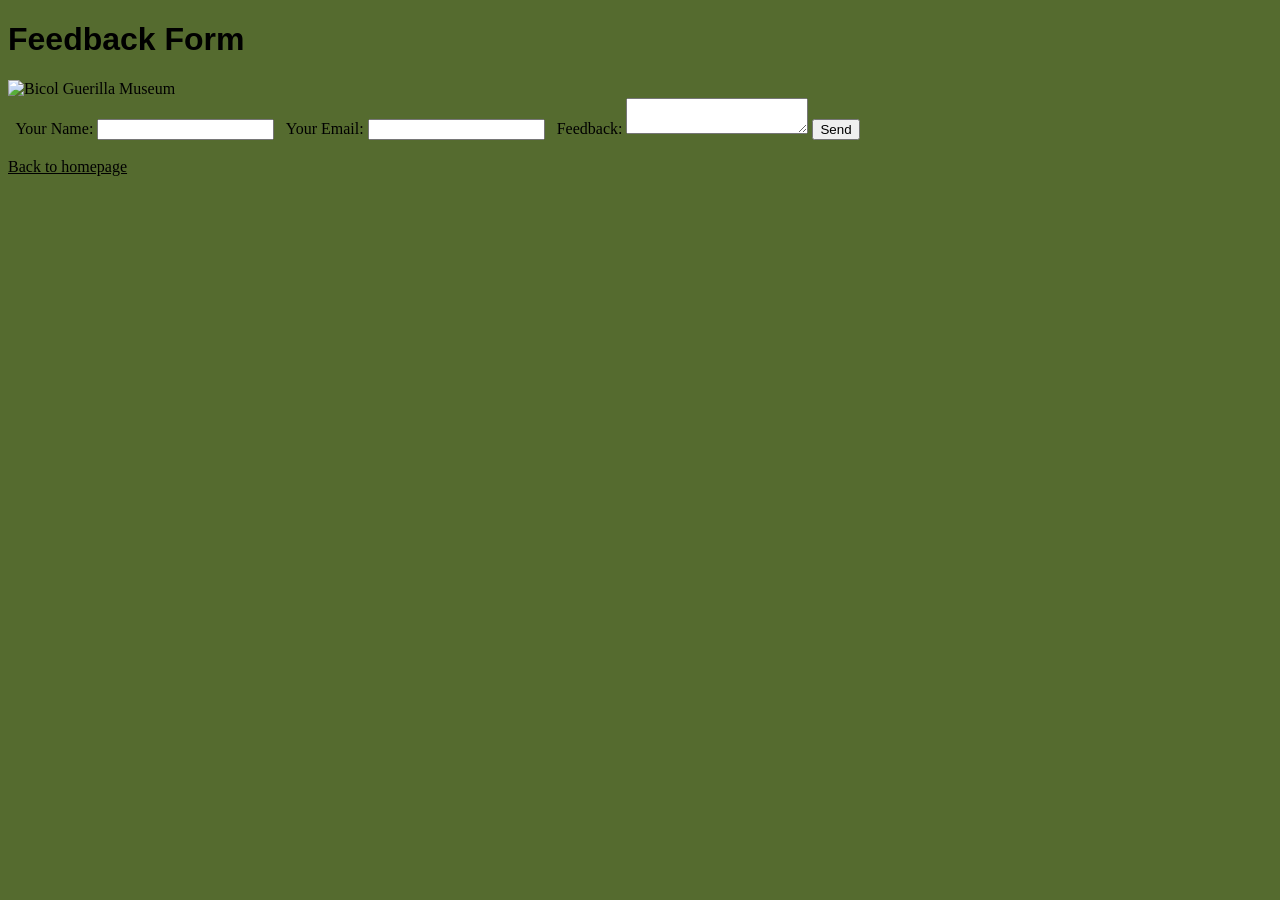
==== feedback2.html @ 3d468496 "Add files via upload" ====
<!DOCTYPE html>

<html>
    <head>
    <title>Feedback form</title>
    
</head>
<h1> Feedback Form</h1>
<body style="background-color:darkolivegreen;">
    <link rel="stylesheet" href="style.css">
    <img src="https://scontent.fwnp1-1.fna.fbcdn.net/v/t39.30808-6/516780860_122117975714892158_9044981289747771924_n.jpg?_nc_cat=104&ccb=1-7&_nc_sid=1d70fc&_nc_eui2=AeGN2l0k7n_NF9jtfPZmFYEwAUG7tnFW4koBQbu2cVbiSri2RXZix-yoJoFdHSJNKsMIgQZin6hJtD0FIQCBjEWq&_nc_ohc=CujwkB34MPMQ7kNvwFKXIdX&_nc_oc=AdqbMZKSO7yoH5EeBHbVBhwND1U1pFjYU-obIrzTVMu_vxAvZZiU5lePwnDtCYp-xnE&_nc_zt=23&_nc_ht=scontent.fwnp1-1.fna&_nc_gid=3RhgqvxV2xTMIHqbUkTZyg&_nc_ss=8&oh=00_Afx-76aHr9lwyhZw5NJYpk4UsSgjumyCiMiVdYFxdpaIXA&oe=69C19414" alt="Bicol Guerilla Museum" width="300" height="150">
</body>
 <form action="https://formspree.io/f/xkoqyblk" method="POST">
    &nbsp;
     <label for="name">Your Name:</label>
    <input type="name" name="name" id="name">
     &nbsp;
    <label for="email">Your Email:</label>
    <input type="email" name="email" id="email">
     &nbsp;
    <label for="Feedback">Feedback:</label>
    <textarea name="message"></textarea>
    <button type="submit">Send</button>

    <script src="https://formspree.io/js/formbutton-v1.min.js" defer></script>
<script>
     window.formbutton=window.formbutton||function(){(formbutton.q=formbutton.q||[]).push(arguments)};
      formbutton("create", {
  });
</script>
</form>

<br>

<div>
<footer>
    <a href="index.html" style="color: black;">Back to homepage</a>
</footer>
</div>

</body>
</html>
---- style.css ----
h1{
    color: black; font-family: Impact, Haettenschweiler, 'Arial Narrow Bold', sans-serif;
    outline-color: white;
}

h2{
    color:black; font-family: Impact, Haettenschweiler, 'Arial Narrow Bold', sans-serif;
    outline-color: white;
    
}
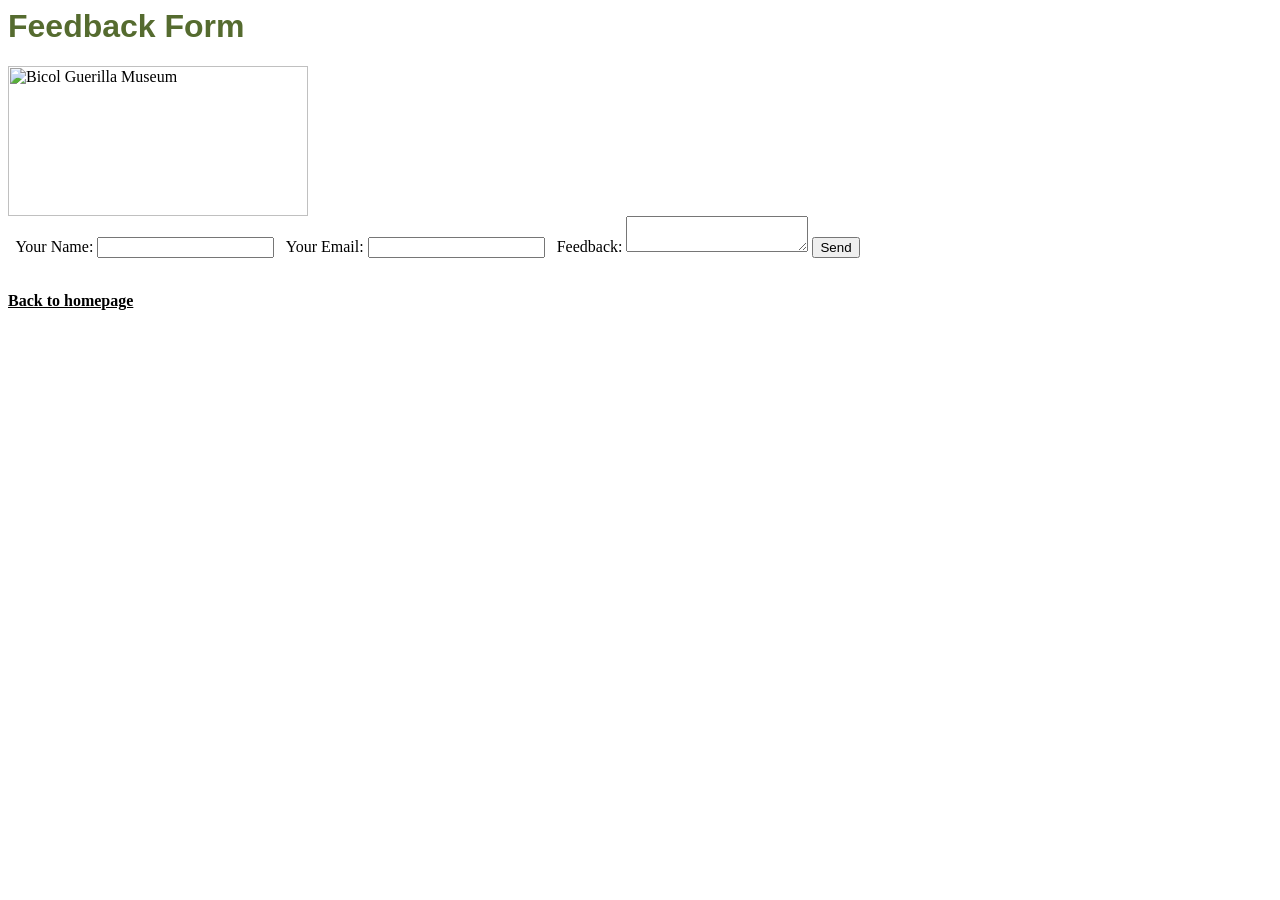
==== commit 29eac87a: "Update feedback2.html" ====
--- a/feedback2.html
+++ b/feedback2.html
@@ -1,12 +1,10 @@
-<!DOCTYPE html>
-
 <html>
     <head>
     <title>Feedback form</title>
     
 </head>
 <h1> Feedback Form</h1>
-<body style="background-color:darkolivegreen;">
+<body style="background-color:white;">
     <link rel="stylesheet" href="style.css">
     <img src="https://scontent.fwnp1-1.fna.fbcdn.net/v/t39.30808-6/516780860_122117975714892158_9044981289747771924_n.jpg?_nc_cat=104&ccb=1-7&_nc_sid=1d70fc&_nc_eui2=AeGN2l0k7n_NF9jtfPZmFYEwAUG7tnFW4koBQbu2cVbiSri2RXZix-yoJoFdHSJNKsMIgQZin6hJtD0FIQCBjEWq&_nc_ohc=CujwkB34MPMQ7kNvwFKXIdX&_nc_oc=AdqbMZKSO7yoH5EeBHbVBhwND1U1pFjYU-obIrzTVMu_vxAvZZiU5lePwnDtCYp-xnE&_nc_zt=23&_nc_ht=scontent.fwnp1-1.fna&_nc_gid=3RhgqvxV2xTMIHqbUkTZyg&_nc_ss=8&oh=00_Afx-76aHr9lwyhZw5NJYpk4UsSgjumyCiMiVdYFxdpaIXA&oe=69C19414" alt="Bicol Guerilla Museum" width="300" height="150">
 </body>
@@ -34,9 +32,9 @@
 
 <div>
 <footer>
-    <a href="index.html" style="color: black;">Back to homepage</a>
+    <a href="index.html" style="color: black;"><b>Back to homepage</b></a>
 </footer>
 </div>
 
 </body>
-</html>+</html>
--- a/style.css
+++ b/style.css
@@ -1,10 +1,10 @@
 h1{
-    color: black; font-family: Impact, Haettenschweiler, 'Arial Narrow Bold', sans-serif;
+    color: darkolivegreen; font-family: Impact, Haettenschweiler, 'Arial Narrow Bold', sans-serif;
     outline-color: white;
 }
 
 h2{
-    color:black; font-family: Impact, Haettenschweiler, 'Arial Narrow Bold', sans-serif;
+    color:darkolivegreen; font-family: Impact, Haettenschweiler, 'Arial Narrow Bold', sans-serif;
     outline-color: white;
     
-}+}
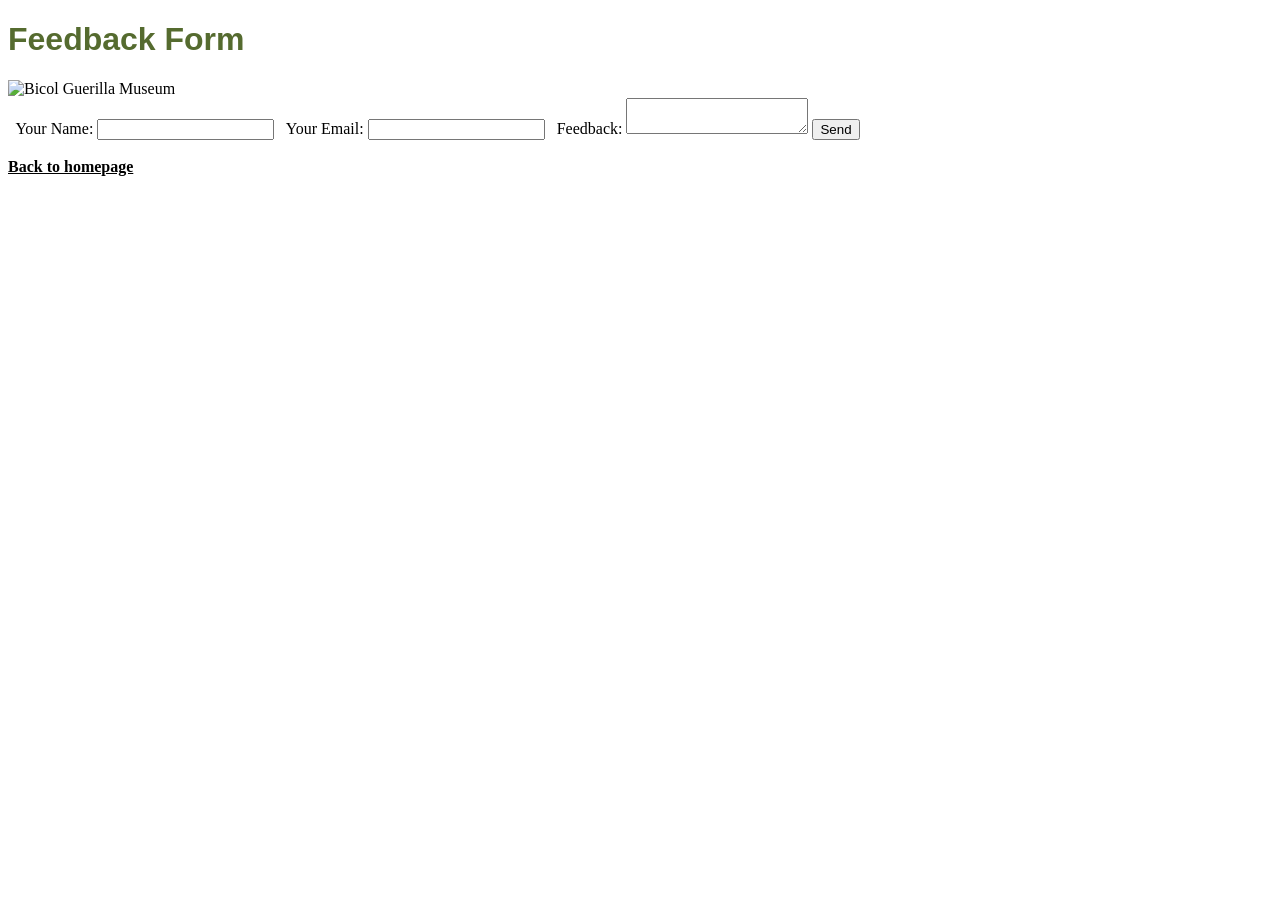
==== commit c9fb7209: "Update feedback2.html" ====
--- a/feedback2.html
+++ b/feedback2.html
@@ -1,3 +1,5 @@
+<!DOCTYPE html>
+
 <html>
     <head>
     <title>Feedback form</title>
